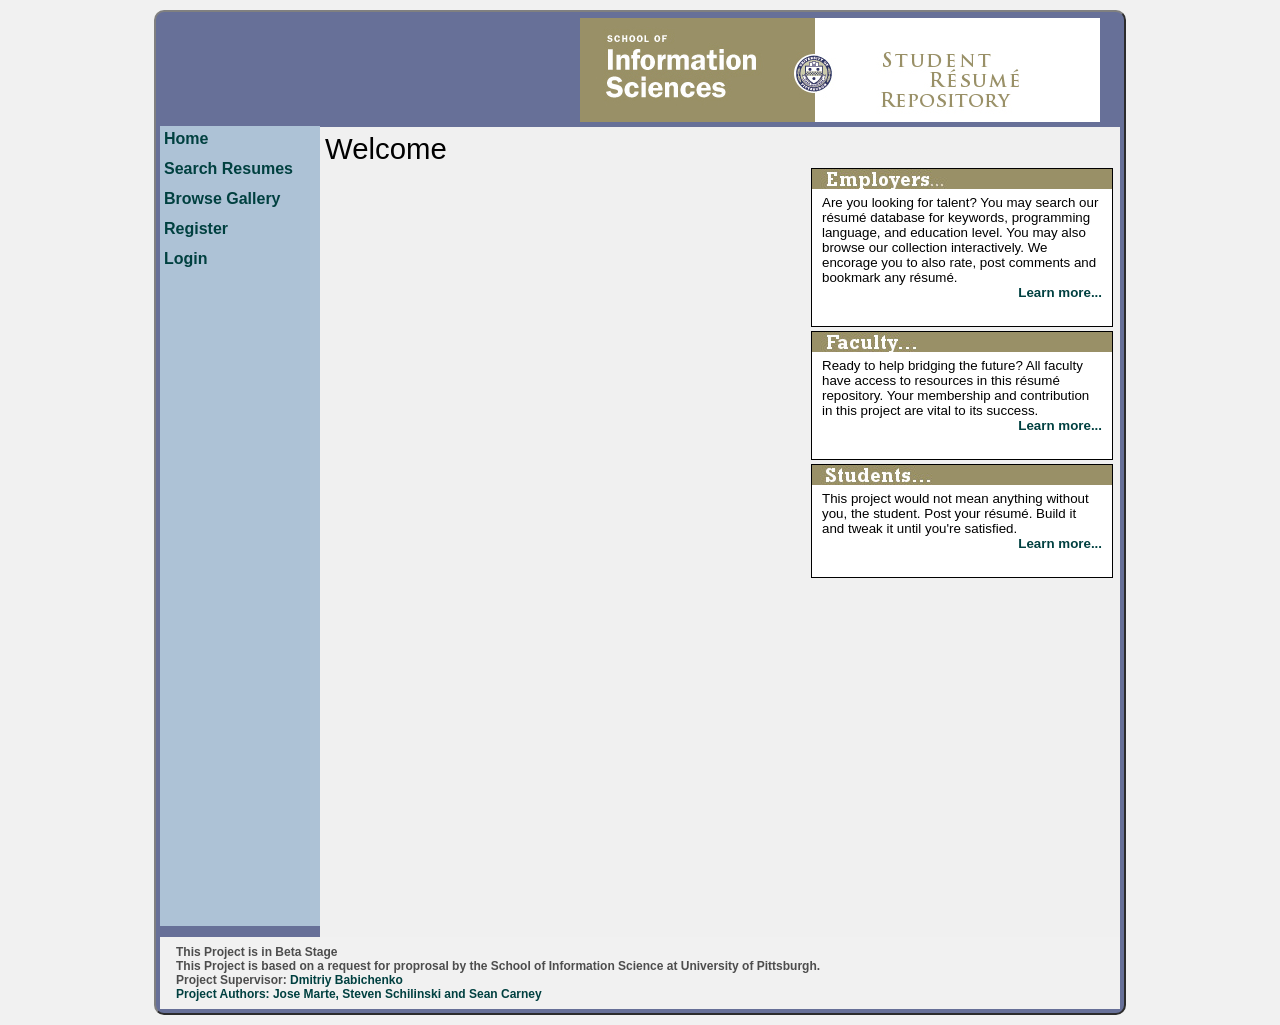
==== index.htm @ 282ed98e "new file:   aboutus.htm "Page for details about the project and its audience"" ====
<!DOCTYPE html>
<html lang="en">
<head>
    <title> Home </title>
    <meta http-equiv="Content-Type" content="text/html; charset=iso-8859-1">
    <meta http-equiv="Content-Style-Type" content="text/css;">
    <meta name="Author" content="Jose Marte">
    <link rel="stylesheet" href="css/ice_blue.css" type="text/css" media="screen,projection,print">	<!--// Document Style //-->
    <!--link rel="stylesheet" href="index_style.css" type="text/css" media="screen,projection,print">	<!--// Page Style //-->
</head>


<body>
    <div id="wrapper">
        <div id="masthead">
            <div id="logo"><img src="img/logos/srr-banner.jpg" alt="School of Information Science Logo" /></div>
        </div>
        <div id="nav">
            <ul>
                <li>
                    <a href="index.htm">
                        Home
                    </a>
                </li>
                <li>
                    <a href="search.htm">
                        Search Resumes
                    </a>
                </li>
                <li>
                    <a href="contemporary_ice_blue_002.htm">
                        Browse Gallery
                    </a>
                </li>
                <li>
                    <a href="register.htm">
                        Register
                    </a>
                </li>
                <li>
                    <a href="login.htm">
                        Login
                    </a>
                </li>

            </ul>
        </div>
        <div id="main">
            <h1>
                Welcome
            </h1>
            <span id="employer-note" class="float-right">
                Are you looking for talent? You may search our r�sum� database for keywords, programming language, and education level.
                You may also browse our collection interactively.
                We encorage you to also rate, post comments and bookmark any r�sum�.<br />  <a class="float-right" href="aboutus.htm">Learn more...</a>
            </span><div class="clear"></div>
            <span id="faculty-note" class="float-right">
                Ready to help bridging the future? All faculty have access to resources in this r�sum� repository. Your membership and contribution in this project are vital to its success. <br /><a class="float-right" href="aboutus.htm">Learn more...</a>
            </span><div class="clear"></div>
            <span id="student-note" class="float-right">
                This project would not mean anything without you, the student. Post your r�sum�. Build it and tweak it until you're satisfied.<br /><a class="float-right" href="aboutus.htm">Learn more...</a>
            </span><div class="clear"></div>
        </div>
        <div class="clear"></div>
        <div id="footer">
            <ul>
                <li>
                    <a href="">
                        This Project is in Beta Stage
                    </a>
                </li>
                <li>
                    <a href="">
                        This Project is based on a request for proprosal by the School of Information Science at University of Pittsburgh.
                    </a>
                </li>
                <li>
                    <a href="">
                        Project Supervisor: <a href="http://www.ischool.pitt.edu/people/babichenko.php" alt="Project Supervisor"> Dmitriy Babichenko</a>
                </li>
                <li>
                    <a href="aboutus.htm#author">
                        Project Authors: Jose Marte, Steven Schilinski and Sean Carney
                    </a>
                </li>
            </ul>
        </div> <!--End footer-->
    </div> <!--End wrapper-->
</body>
</html>
---- css/ice_blue.css ----
/*--- Avanquest WebEasy Document Style ---*/

* {
    margin: 0;
    padding: 0;
    border: 0;
    list-style-type: none;
    text-decoration: none;
}

html {
    font-family: Arial, Helvetica, sans-serif;
    font-size: 13px;
    color: #000;
}

body {
    font-size: 14px;
    font: 10pt 'Trebuchet MS', 'Lucida Grande', Arial, sans-serif;
    background-color: #f1f1f1; /*gray color*/
    text-align: left;
}




p {
    padding: 4px;
}

hr {
    border-top: 2px groove #bebbbb;
    width: 860px;
}

img {
    border: none;
}

#wrapper {
    background-color: #677098;
    color: #000000;
    width: 960px;
    margin: 10px auto;
    border: 2px outset grey;
    border-radius: 10px;
    padding: 4px;
}

#masthead {
    background-color: #677098;
    height: 110px;
    width: 100%;
}

    #masthead #logo {
        float: right;
        margin: 2px 20px;
    }

#main {
    background-color: #f0f0f0;
    width: 790px;
    min-height: 800px;
    float: right;
    padding: 5px;
}



#nav {
    background: #ADC2D6;
    float: left;
    margin: 0px;
    width: 160px;
    min-height: 800px;
}

    #nav ul li {
        display: block;
    }

        #nav ul li a {
            display: block;
            height: 22px;
            padding: 4px;
            font-size: 16px;
            font-weight: bold;
            padding: 4px;
        }

            #nav ul li a:hover {
                background: #f0f0f0;
            }

#footer {
    width: 928px;
    padding: 8px 16px;
    min-height: 50px;
    background-color: #f1f1f1;
    color: #bebbbb;
    font-size: 12px;
}

#employer-note, #student-note, #faculty-note {
    background: no-repeat top center #FFF;
    display: block;
    width: 280px;
    border: 1px solid black;
    padding: 26px 10px;
    margin: 2px;
}

#employer-note {
    background-image: url(../img/logos/employer-note.jpg);
}

#faculty-note {
    background-image: url(../img/logos/faculty-note.jpg);
}

#student-note {
    background-image: url(../img/logos/student-note.jpg);
}

a:link {
    color: #004040;
    font-weight: bold;
}

a:visited {
    color: #4d4d4d;
    text-decoration: none;
}

a:hover {
    color: #336699;
    text-decoration: none;
}

a:active { /* Active Links */
    color: #336699;
}



p { /* All Paragraphs */
    font-family: 'Times New Roman', Arial;
    font-size: 1em;
    line-height: 2.2em;
    margin-bottom: 1em;
}

    p::first-letter {
        font-size: 2em;
        font-weight: bold;
    }
/*Miscellaneous Classes*/
.page-title {
    margin: 8px;
    padding: 4px;
    font-size: 3em;
}

.page-sub-title {
    margin: 6px;
    padding: 4px;
    font-size: 2em;
}

.left-align {
    text-align: left;
}

.right-align {
    text-align: right;
}

.float-right {
    float: right;
}

.center-align {
    text-align: center;
}

.uppercase {
    text-transform: uppercase;
}

.clear {
    clear: both;
}

.address, address {
    color: #000000;
    font: 10pt 'Trebuchet MS', 'Lucida Grande', Arial, sans-serif;
}

    .address a {
        background-color: transparent;
        border: 0px;
        padding: 0px;
    }

.citation, cite {
    color: #000000;
    font: italic 10pt 'Trebuchet MS', 'Lucida Grande', Arial, sans-serif;
}

.code, code {
    color: #000000;
    font: 10pt 'Courier New', monospace;
}

.deco {
    color: #d2d2d2;
    background-color: #d2d2d2;
}

.emphasis, em {
    color: #000000;
    font: bold 10pt 'Trebuchet MS', 'Lucida Grande', Arial, sans-serif;
}

.footer {
    color: #000000;
    font: 8pt 'Trebuchet MS', 'Lucida Grande', Arial, sans-serif;
    text-align: center;
}

.footer_box {
    color: #f0f0f0;
    background-color: #f0f0f0;
}

.form_button {
    color: #000000;
    font: 10pt 'Trebuchet MS', 'Lucida Grande', Arial, sans-serif;
}

.form_input {
    color: #000000;
    font: 10pt 'Trebuchet MS', 'Lucida Grande', Arial, sans-serif;
}

.form_label {
    color: #000000;
    font: 10pt 'Trebuchet MS', 'Lucida Grande', Arial, sans-serif;
}

.form_legend {
    color: #336699;
    font: bold 10pt 'Trebuchet MS', 'Lucida Grande', Arial, sans-serif;
}

.form_set {
    color: #000000;
    font: 9pt 'Trebuchet MS', 'Lucida Grande', Arial, sans-serif;
    background-color: #ffffff;
    border: 0.75pt solid #000000;
}

.header {
    color: #ffffff;
    font: 20pt 'Trebuchet MS', 'Lucida Grande', Arial, sans-serif;
}

.header_box {
    color: #336699;
    background-color: #336699;
}

.heading1, h1 {
    color: #000000;
    font: 22pt 'Trebuchet MS', 'Lucida Grande', Arial, sans-serif;
}

.heading2, h2 {
    color: #000000;
    font: 18pt 'Trebuchet MS', 'Lucida Grande', Arial, sans-serif;
}

.heading3, h3 {
    color: #595959;
    font: 14pt 'Trebuchet MS', 'Lucida Grande', Arial, sans-serif;
}

.heading4, h4 {
    color: #000000;
    font: 12pt 'Trebuchet MS', 'Lucida Grande', Arial, sans-serif;
}

.heading5, h5 {
    color: #336699;
    font: bold 10pt 'Trebuchet MS', 'Lucida Grande', Arial, sans-serif;
}

.heading6, h6 {
    color: #336699;
    font: 8pt 'Trebuchet MS', 'Lucida Grande', Arial, sans-serif;
}

    .heading6 a {
        background-color: transparent;
        border: 0px;
        padding: 0px;
    }

.info {
    color: #000000;
    font: 10pt 'Trebuchet MS', 'Lucida Grande', Arial, sans-serif;
}

    .info a {
        background-color: transparent;
        border: 0px;
        padding: 0px;
    }

.info_box {
    color: #ffffff;
    background-color: #ffffff;
}

.info_tag {
    color: #336699;
    font: bold 10pt 'Trebuchet MS', 'Lucida Grande', Arial, sans-serif;
}

    .info_tag a {
        background-color: transparent;
        border: 0px;
        padding: 0px;
    }

.item {
    color: #000000;
    font: 10pt 'Trebuchet MS', 'Lucida Grande', Arial, sans-serif;
}

    .item a {
        background-color: transparent;
        border: 0px;
        padding: 0px;
    }

.item_box {
    color: #ececec;
    background-color: #ececec;
}

.item_tag {
    color: #336699;
    font: bold 10pt 'Trebuchet MS', 'Lucida Grande', Arial, sans-serif;
}

    .item_tag a {
        background-color: transparent;
        border: 0px;
        padding: 0px;
    }

.logo {
    color: #000000;
    font: 10pt 'Trebuchet MS', 'Lucida Grande', Arial, sans-serif;
}

.logo_box {
    color: #ebebeb;
    background-color: #ebebeb;
}

.logo_tag {
    color: #000000;
    font: bold 10pt 'Trebuchet MS', 'Lucida Grande', Arial, sans-serif;
}

.navigation {
    color: #666681;
    font: bold 10pt 'Trebuchet MS', 'Lucida Grande', Arial, sans-serif;
}

    .navigation a {
        background-color: transparent;
        border: 0px;
        padding: 0px;
    }

.navigation_box {
    color: #cccccc;
    background-color: #cccccc;
}

.navigation_tag {
    color: #000000;
    font: 12pt 'Trebuchet MS', 'Lucida Grande', Arial, sans-serif;
}

.news {
    color: #000000;
    font: 8pt 'Trebuchet MS', 'Lucida Grande', Arial, sans-serif;
}

.news_box {
    color: #d8d8d8;
    background-color: #d8d8d8;
}

.news_tag {
    color: #336699;
    font: bold 8pt 'Trebuchet MS', 'Lucida Grande', Arial, sans-serif;
}

.panel {
    color: #000000;
    font: 10pt 'Trebuchet MS', 'Lucida Grande', Arial, sans-serif;
}

.panel_box {
    color: #d2d2d2;
    background-color: #d2d2d2;
}

.photo {
    color: #000000;
    font: 10pt 'Trebuchet MS', 'Lucida Grande', Arial, sans-serif;
}

.photo_box {
    color: #d1d1d1;
    background-color: #d1d1d1;
}

.photo_tag {
    color: #000000;
    font: 10pt 'Trebuchet MS', 'Lucida Grande', Arial, sans-serif;
}

.small, small {
    color: #000000;
    font: 8pt 'Trebuchet MS', 'Lucida Grande', Arial, sans-serif;
}


/*--- EndOfFile ---*/
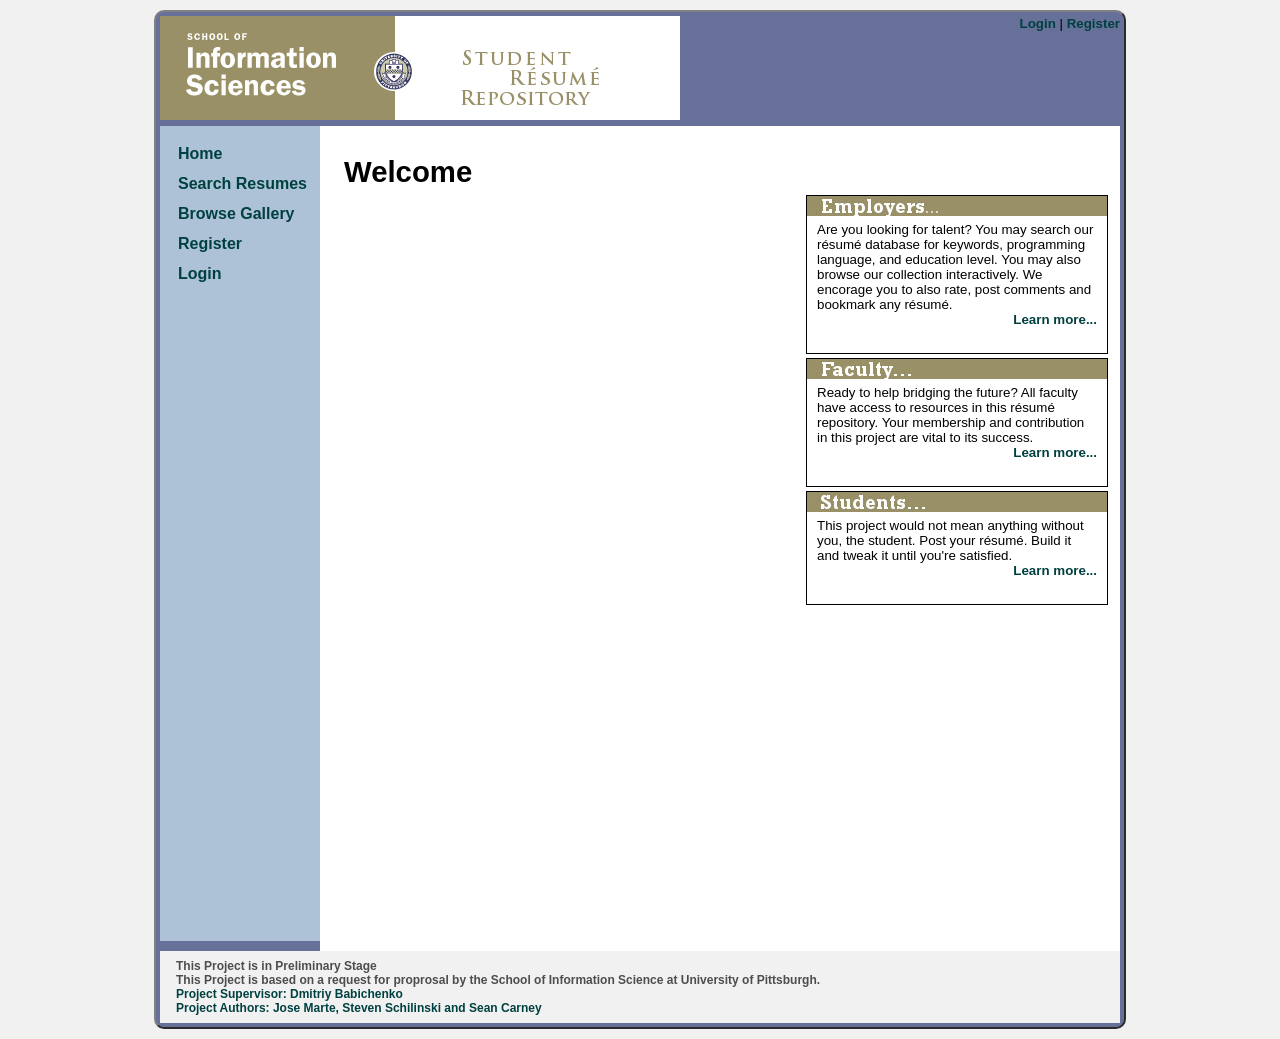
==== commit e205051a: "Fixed template, added new pages and integrated jquery" ====
--- a/index.htm
+++ b/index.htm
@@ -1,20 +1,20 @@
 <!DOCTYPE html>
 <html lang="en">
 <head>
-    <title> Home </title>
+    <title> SRR: [ Home ] </title>
     <meta http-equiv="Content-Type" content="text/html; charset=iso-8859-1">
     <meta http-equiv="Content-Style-Type" content="text/css;">
     <meta name="Author" content="Jose Marte">
     <link rel="stylesheet" href="css/ice_blue.css" type="text/css" media="screen,projection,print">	<!--// Document Style //-->
-    <!--link rel="stylesheet" href="index_style.css" type="text/css" media="screen,projection,print">	<!--// Page Style //-->
 </head>
-
 
 <body>
     <div id="wrapper">
         <div id="masthead">
-            <div id="logo"><img src="img/logos/srr-banner.jpg" alt="School of Information Science Logo" /></div>
+            <div id="logoDIV"><img src="img/logos/srr-banner.jpg" alt="School of Information Science Logo" /></div>
+            <div id="loginStatus"><a href="login.htm">Login</a> | <a href="register.htm">Register</a></div>
         </div>
+        <div class="clear"></div><!--important-->
         <div id="nav">
             <ul>
                 <li>
@@ -28,7 +28,7 @@
                     </a>
                 </li>
                 <li>
-                    <a href="contemporary_ice_blue_002.htm">
+                    <a href="browse.htm">
                         Browse Gallery
                     </a>
                 </li>
@@ -61,12 +61,12 @@
                 This project would not mean anything without you, the student. Post your r�sum�. Build it and tweak it until you're satisfied.<br /><a class="float-right" href="aboutus.htm">Learn more...</a>
             </span><div class="clear"></div>
         </div>
-        <div class="clear"></div>
+        <div class="clear"></div><!--important-->
         <div id="footer">
             <ul>
                 <li>
                     <a href="">
-                        This Project is in Beta Stage
+                        This Project is in Preliminary Stage
                     </a>
                 </li>
                 <li>
@@ -75,8 +75,9 @@
                     </a>
                 </li>
                 <li>
-                    <a href="">
-                        Project Supervisor: <a href="http://www.ischool.pitt.edu/people/babichenko.php" alt="Project Supervisor"> Dmitriy Babichenko</a>
+                    <a href="http://www.ischool.pitt.edu/people/babichenko.php">
+                        Project Supervisor:  Dmitriy Babichenko
+                    </a>
                 </li>
                 <li>
                     <a href="aboutus.htm#author">
--- a/css/ice_blue.css
+++ b/css/ice_blue.css
@@ -1,5 +1,3 @@
-/*--- Avanquest WebEasy Document Style ---*/
-
 * {
     margin: 0;
     padding: 0;
@@ -21,12 +19,56 @@
     text-align: left;
 }
 
-
-
-
-p {
+h1, h2, h3, h4, h5, h6 {
+    color: #000000;
+    margin: 4px;
+    font-family: 'Trebuchet MS', 'Lucida Grande', Arial, sans-serif;
+}
+
+h1 {
+    font-size: 22pt;
+}
+
+h2 {
+    font-size: 18pt;
+}
+
+h3 {
+    font-size: 14pt;
+}
+
+h4 {
+    font-size: 12pt;
+}
+
+h5 {
+    color: #336699;
+    font: bold 10pt;
+}
+
+h6 {
+    color: #336699;
+    font-size: 8pt;
+}
+
+.heading6 a {
+    background-color: transparent;
+    border: 0px;
+    padding: 0px;
+}
+
+p { /* All Paragraphs */
+    font-family: 'Times New Roman', Arial;
+    font-size: 1em;
+    line-height: 2.2em;
+    margin-bottom: 1em;
     padding: 4px;
 }
+
+    p::first-letter {
+        font-size: 2em;
+        font-weight: bold;
+    }
 
 hr {
     border-top: 2px groove #bebbbb;
@@ -36,7 +78,7 @@
 img {
     border: none;
 }
-
+/*Layout Divs*/
 #wrapper {
     background-color: #677098;
     color: #000000;
@@ -53,26 +95,27 @@
     width: 100%;
 }
 
-    #masthead #logo {
+    #masthead #logoDIV {
+        float: left;
+    }
+
+    #masthead #loginStatus {
         float: right;
-        margin: 2px 20px;
     }
 
 #main {
-    background-color: #f0f0f0;
-    width: 790px;
+    background-color: #FFF;
+    width: 770px;
     min-height: 800px;
-    float: right;
-    padding: 5px;
-}
-
-
+    float: left;
+    padding: 25px 10px 0 20px;
+}
 
 #nav {
     background: #ADC2D6;
     float: left;
-    margin: 0px;
-    width: 160px;
+    padding: 15px 0 0 14px;
+    width: 146px;
     min-height: 800px;
 }
 
@@ -90,7 +133,7 @@
         }
 
             #nav ul li a:hover {
-                background: #f0f0f0;
+                background: #FFF;
             }
 
 #footer {
@@ -101,7 +144,53 @@
     color: #bebbbb;
     font-size: 12px;
 }
-
+/*END Layout Divs*/
+/**Forms*/
+#frmLogin, #frmRegister {
+    padding: 10px;
+    font-size: 16px;
+}
+
+    #frmLogin table td:first-child, #frmRegister table td:first-child {
+        padding: 4px;
+        text-align: right;
+    }
+
+    #frmLogin table,  #frmRegister table {
+        background-color: #BBBEBC;
+    }
+
+        #frmLogin table td, th, #frmRegister table td, th {
+            padding: 6px 8px;
+            vertical-align: bottom;
+        }
+
+
+input[type="text"], input[type="password"], input[type="email"], input[type="tel"], select {
+    font-size: 14px;
+    width: 300px;
+    height: 20px;
+    background-color: #C3DAC9;
+    color: #000;
+}
+
+input[type="submit"] {
+    float: right;
+    width: 150px;
+    padding: 6px;
+    font-size: 1em;
+    font-weight: bold;
+    background-color: #0D38FF;
+    color: #000;
+    border: 2px outset #000;
+}
+
+    input[type="submit"]:hover {
+        border: 2px inset #000;
+        color: #FFF;
+    }
+/** END Forms*/
+/*MISC. SELECTORS*/
 #employer-note, #student-note, #faculty-note {
     background: no-repeat top center #FFF;
     display: block;
@@ -122,7 +211,8 @@
 #student-note {
     background-image: url(../img/logos/student-note.jpg);
 }
-
+/*END MISC. SELECTORS*/
+/*LINK STYLING*/
 a:link {
     color: #004040;
     font-weight: bold;
@@ -141,22 +231,12 @@
 a:active { /* Active Links */
     color: #336699;
 }
-
-
-
-p { /* All Paragraphs */
-    font-family: 'Times New Roman', Arial;
-    font-size: 1em;
-    line-height: 2.2em;
-    margin-bottom: 1em;
-}
-
-    p::first-letter {
-        font-size: 2em;
-        font-weight: bold;
-    }
-/*Miscellaneous Classes*/
+/*END LINK STYLING*/
+
+
+/*Miscellaneous Classes */
 .page-title {
+    text-align: center;
     margin: 8px;
     padding: 4px;
     font-size: 3em;
@@ -192,15 +272,13 @@
     clear: both;
 }
 
-.address, address {
+.record, #record {
     color: #000000;
     font: 10pt 'Trebuchet MS', 'Lucida Grande', Arial, sans-serif;
 }
 
-    .address a {
-        background-color: transparent;
-        border: 0px;
-        padding: 0px;
+    .record a, #record a {
+        background-color: yellow;
     }
 
 .citation, cite {
@@ -229,198 +307,27 @@
     text-align: center;
 }
 
-.footer_box {
-    color: #f0f0f0;
-    background-color: #f0f0f0;
-}
 
 .form_button {
     color: #000000;
-    font: 10pt 'Trebuchet MS', 'Lucida Grande', Arial, sans-serif;
+    font: 14pt 'Trebuchet MS', 'Lucida Grande', Arial, sans-serif;
 }
 
 .form_input {
     color: #000000;
-    font: 10pt 'Trebuchet MS', 'Lucida Grande', Arial, sans-serif;
+    font: 14pt 'Trebuchet MS', 'Lucida Grande', Arial, sans-serif;
 }
 
 .form_label {
     color: #000000;
-    font: 10pt 'Trebuchet MS', 'Lucida Grande', Arial, sans-serif;
+    font: 14pt 'Trebuchet MS', 'Lucida Grande', Arial, sans-serif;
 }
 
 .form_legend {
     color: #336699;
-    font: bold 10pt 'Trebuchet MS', 'Lucida Grande', Arial, sans-serif;
-}
-
-.form_set {
-    color: #000000;
-    font: 9pt 'Trebuchet MS', 'Lucida Grande', Arial, sans-serif;
-    background-color: #ffffff;
-    border: 0.75pt solid #000000;
-}
-
-.header {
-    color: #ffffff;
-    font: 20pt 'Trebuchet MS', 'Lucida Grande', Arial, sans-serif;
-}
-
-.header_box {
-    color: #336699;
-    background-color: #336699;
-}
-
-.heading1, h1 {
-    color: #000000;
-    font: 22pt 'Trebuchet MS', 'Lucida Grande', Arial, sans-serif;
-}
-
-.heading2, h2 {
-    color: #000000;
-    font: 18pt 'Trebuchet MS', 'Lucida Grande', Arial, sans-serif;
-}
-
-.heading3, h3 {
-    color: #595959;
-    font: 14pt 'Trebuchet MS', 'Lucida Grande', Arial, sans-serif;
-}
-
-.heading4, h4 {
-    color: #000000;
-    font: 12pt 'Trebuchet MS', 'Lucida Grande', Arial, sans-serif;
-}
-
-.heading5, h5 {
-    color: #336699;
-    font: bold 10pt 'Trebuchet MS', 'Lucida Grande', Arial, sans-serif;
-}
-
-.heading6, h6 {
-    color: #336699;
-    font: 8pt 'Trebuchet MS', 'Lucida Grande', Arial, sans-serif;
-}
-
-    .heading6 a {
-        background-color: transparent;
-        border: 0px;
-        padding: 0px;
-    }
-
-.info {
-    color: #000000;
-    font: 10pt 'Trebuchet MS', 'Lucida Grande', Arial, sans-serif;
-}
-
-    .info a {
-        background-color: transparent;
-        border: 0px;
-        padding: 0px;
-    }
-
-.info_box {
-    color: #ffffff;
-    background-color: #ffffff;
-}
-
-.info_tag {
-    color: #336699;
-    font: bold 10pt 'Trebuchet MS', 'Lucida Grande', Arial, sans-serif;
-}
-
-    .info_tag a {
-        background-color: transparent;
-        border: 0px;
-        padding: 0px;
-    }
-
-.item {
-    color: #000000;
-    font: 10pt 'Trebuchet MS', 'Lucida Grande', Arial, sans-serif;
-}
-
-    .item a {
-        background-color: transparent;
-        border: 0px;
-        padding: 0px;
-    }
-
-.item_box {
-    color: #ececec;
-    background-color: #ececec;
-}
-
-.item_tag {
-    color: #336699;
-    font: bold 10pt 'Trebuchet MS', 'Lucida Grande', Arial, sans-serif;
-}
-
-    .item_tag a {
-        background-color: transparent;
-        border: 0px;
-        padding: 0px;
-    }
-
-.logo {
-    color: #000000;
-    font: 10pt 'Trebuchet MS', 'Lucida Grande', Arial, sans-serif;
-}
-
-.logo_box {
-    color: #ebebeb;
-    background-color: #ebebeb;
-}
-
-.logo_tag {
-    color: #000000;
-    font: bold 10pt 'Trebuchet MS', 'Lucida Grande', Arial, sans-serif;
-}
-
-.navigation {
-    color: #666681;
-    font: bold 10pt 'Trebuchet MS', 'Lucida Grande', Arial, sans-serif;
-}
-
-    .navigation a {
-        background-color: transparent;
-        border: 0px;
-        padding: 0px;
-    }
-
-.navigation_box {
-    color: #cccccc;
-    background-color: #cccccc;
-}
-
-.navigation_tag {
-    color: #000000;
-    font: 12pt 'Trebuchet MS', 'Lucida Grande', Arial, sans-serif;
-}
-
-.news {
-    color: #000000;
-    font: 8pt 'Trebuchet MS', 'Lucida Grande', Arial, sans-serif;
-}
-
-.news_box {
-    color: #d8d8d8;
-    background-color: #d8d8d8;
-}
-
-.news_tag {
-    color: #336699;
-    font: bold 8pt 'Trebuchet MS', 'Lucida Grande', Arial, sans-serif;
-}
-
-.panel {
-    color: #000000;
-    font: 10pt 'Trebuchet MS', 'Lucida Grande', Arial, sans-serif;
-}
-
-.panel_box {
-    color: #d2d2d2;
-    background-color: #d2d2d2;
-}
+    font: bold 14pt 'Trebuchet MS', 'Lucida Grande', Arial, sans-serif;
+}
+
 
 .photo {
     color: #000000;
@@ -441,6 +348,4 @@
     color: #000000;
     font: 8pt 'Trebuchet MS', 'Lucida Grande', Arial, sans-serif;
 }
-
-
-/*--- EndOfFile ---*/
+/*END Miscellaneous Classes */
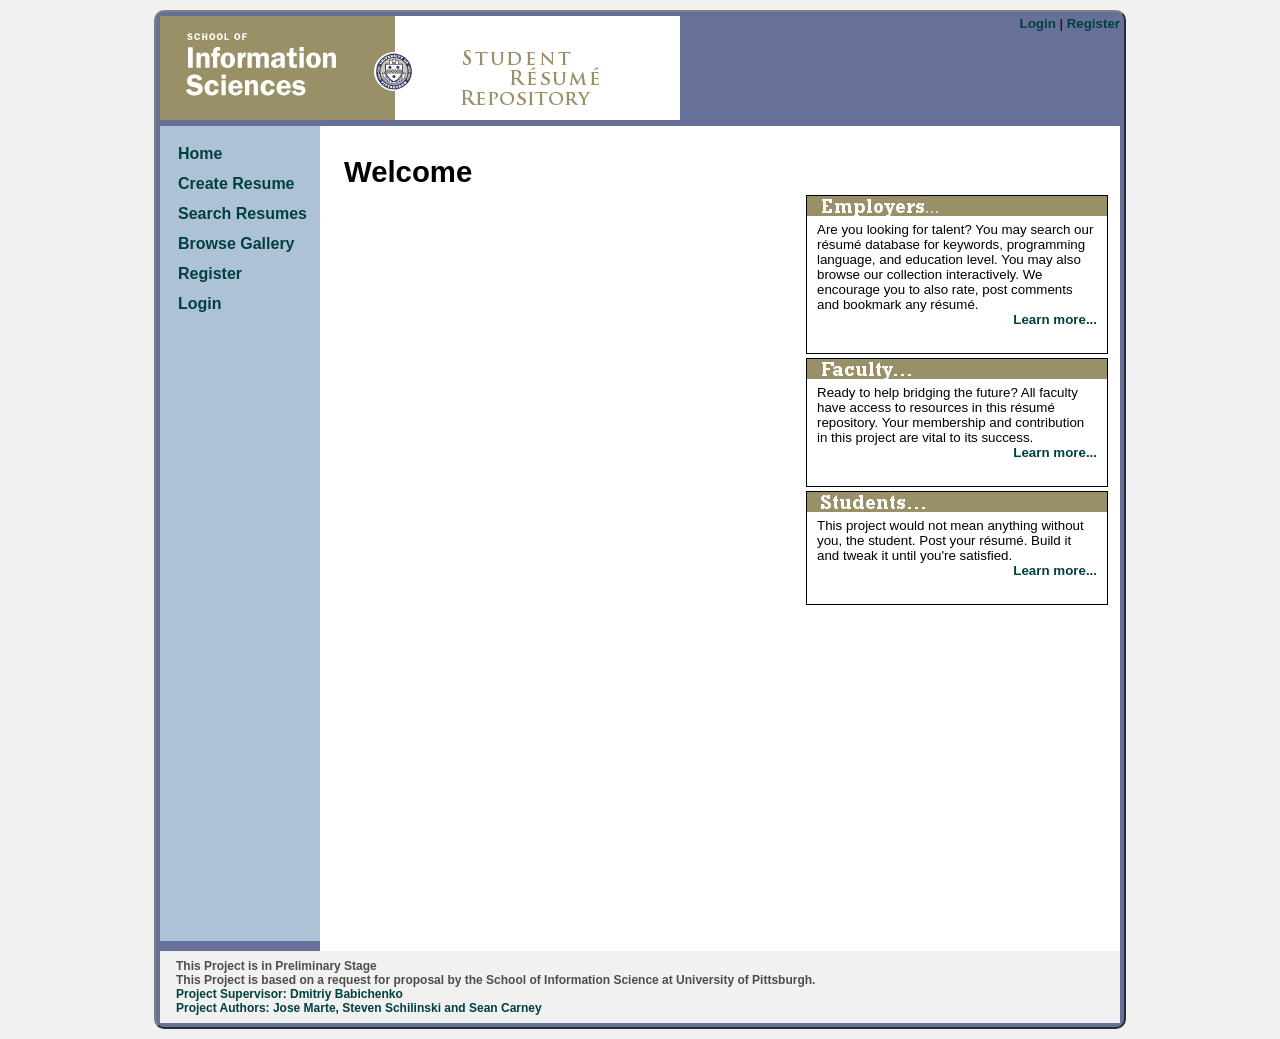
==== commit d3e2da6c: "Modified db model and worked on forms" ====
--- a/index.htm
+++ b/index.htm
@@ -17,32 +17,36 @@
         <div class="clear"></div><!--important-->
         <div id="nav">
             <ul>
-                <li>
+                <li id="navHomeLink">
                     <a href="index.htm">
                         Home
                     </a>
                 </li>
-                <li>
+                <li id="navAuthorLink">
+                    <a href="author.htm">
+                        Create Resume
+                    </a>
+                </li>
+                <li id="navSearchLink">
                     <a href="search.htm">
                         Search Resumes
                     </a>
                 </li>
-                <li>
+                <li id="navBrowseLink">
                     <a href="browse.htm">
                         Browse Gallery
                     </a>
                 </li>
-                <li>
+                <li id="navRegisterLink">
                     <a href="register.htm">
                         Register
                     </a>
                 </li>
-                <li>
+                <li id="navLoginLink">
                     <a href="login.htm">
                         Login
                     </a>
                 </li>
-
             </ul>
         </div>
         <div id="main">
@@ -52,7 +56,7 @@
             <span id="employer-note" class="float-right">
                 Are you looking for talent? You may search our r�sum� database for keywords, programming language, and education level.
                 You may also browse our collection interactively.
-                We encorage you to also rate, post comments and bookmark any r�sum�.<br />  <a class="float-right" href="aboutus.htm">Learn more...</a>
+                We encourage you to also rate, post comments and bookmark any r�sum�.<br />  <a class="float-right" href="aboutus.htm">Learn more...</a>
             </span><div class="clear"></div>
             <span id="faculty-note" class="float-right">
                 Ready to help bridging the future? All faculty have access to resources in this r�sum� repository. Your membership and contribution in this project are vital to its success. <br /><a class="float-right" href="aboutus.htm">Learn more...</a>
@@ -71,7 +75,7 @@
                 </li>
                 <li>
                     <a href="">
-                        This Project is based on a request for proprosal by the School of Information Science at University of Pittsburgh.
+                        This Project is based on a request for proposal by the School of Information Science at University of Pittsburgh.
                     </a>
                 </li>
                 <li>
--- a/css/ice_blue.css
+++ b/css/ice_blue.css
@@ -146,7 +146,7 @@
 }
 /*END Layout Divs*/
 /**Forms*/
-#frmLogin, #frmRegister {
+#frmLogin, #frmRegister, #frmAuthor {
     padding: 10px;
     font-size: 16px;
 }
@@ -156,14 +156,18 @@
         text-align: right;
     }
 
-    #frmLogin table,  #frmRegister table {
+    #frmLogin table, #frmRegister table {
         background-color: #BBBEBC;
     }
 
-        #frmLogin table td, th, #frmRegister table td, th {
-            padding: 6px 8px;
-            vertical-align: bottom;
-        }
+    #frmAuthor table {
+        background-color: #E8E594;
+    }
+
+    #frmLogin table td, th, #frmRegister table td, th {
+        padding: 6px 8px;
+        vertical-align: bottom;
+    }
 
 
 input[type="text"], input[type="password"], input[type="email"], input[type="tel"], select {
@@ -174,9 +178,17 @@
     color: #000;
 }
 
+#txtSearchQuery {
+    font-size: 16px;
+    width: 460px;
+    height: 34px;
+    padding: 3px 10px;
+}
+
 input[type="submit"] {
     float: right;
     width: 150px;
+    height: 40px;
     padding: 6px;
     font-size: 1em;
     font-weight: bold;
@@ -189,6 +201,11 @@
         border: 2px inset #000;
         color: #FFF;
     }
+
+textarea {
+    width: 600px;
+    height: 60px;
+}
 /** END Forms*/
 /*MISC. SELECTORS*/
 #employer-note, #student-note, #faculty-note {
@@ -211,6 +228,7 @@
 #student-note {
     background-image: url(../img/logos/student-note.jpg);
 }
+
 /*END MISC. SELECTORS*/
 /*LINK STYLING*/
 a:link {
@@ -236,16 +254,17 @@
 
 /*Miscellaneous Classes */
 .page-title {
-    text-align: center;
-    margin: 8px;
+    text-align: left;
+    margin: 16px;
     padding: 4px;
     font-size: 3em;
+    border-bottom: 3px inset #BBBEBC;
 }
 
 .page-sub-title {
-    margin: 6px;
+    margin: 3px 6px;
     padding: 4px;
-    font-size: 2em;
+    font-size: 1.6em;
 }
 
 .left-align {
@@ -348,4 +367,10 @@
     color: #000000;
     font: 8pt 'Trebuchet MS', 'Lucida Grande', Arial, sans-serif;
 }
+.hidden {
+    visibility: hidden;
+}
+.shown {
+    visibility: visible;
+}
 /*END Miscellaneous Classes */
